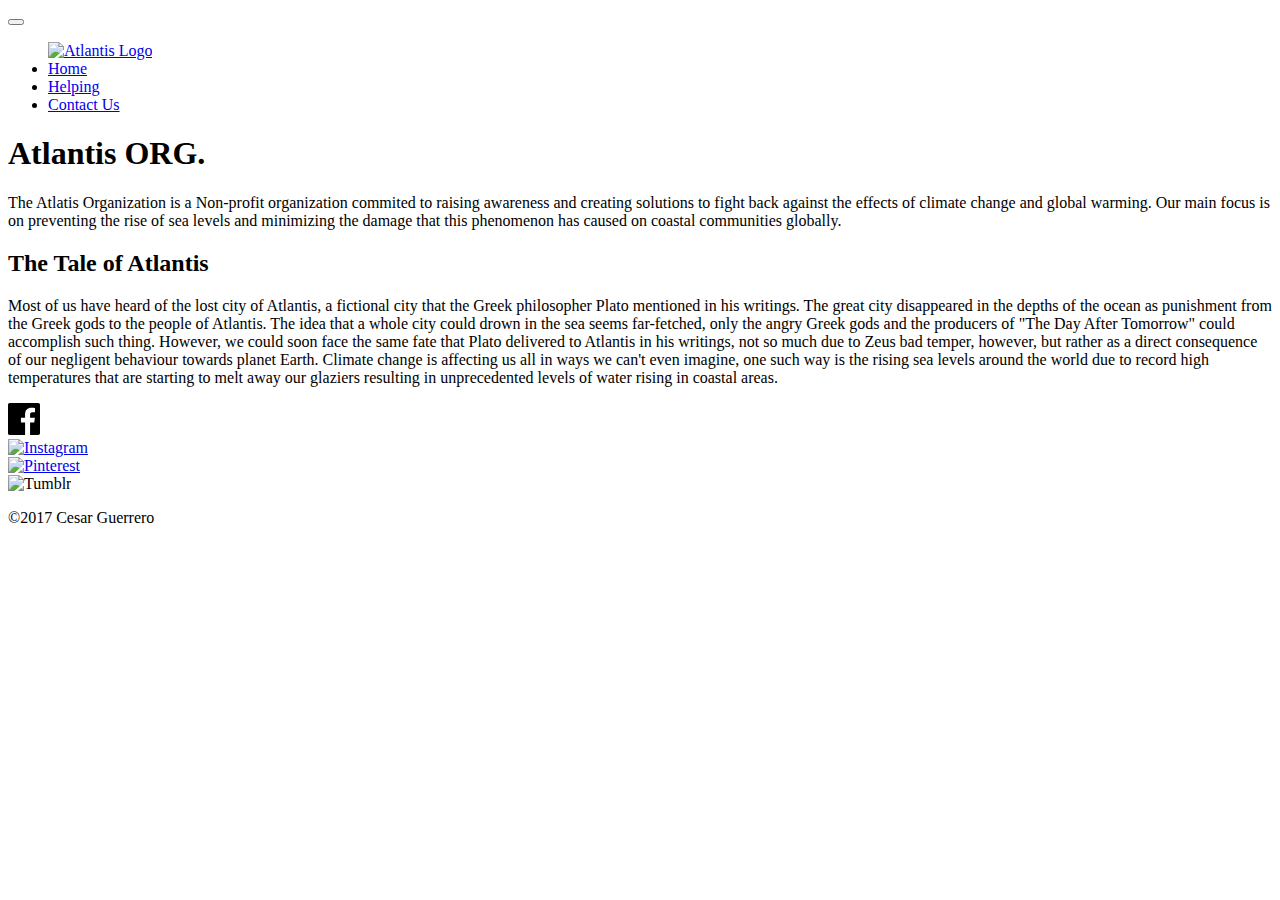
==== Index.html @ 7af4ff6b "bootstrasp" ====
<!doctype html>
 <html lang="en">
  <head>
    <meta charset="utf-8">
    <meta name="viewport" content="width=device-width, initial-scale=1, shrink-to-fit=no">

    <!-- Bootstrap CSS -->
    <link rel="stylesheet" href="https://maxcdn.bootstrapcdn.com/bootstrap/4.0.0-beta.3/css/bootstrap.min.css" integrity="sha384-Zug+QiDoJOrZ5t4lssLdxGhVrurbmBWopoEl+M6BdEfwnCJZtKxi1KgxUyJq13dy" crossorigin="anonymous">
    <link rel="stylesheet" href="CSS/Main.css">
</head>


<body>
    <nav class="navbar navbar-expand-sm navbar-light bg-light sticky-top">
        <div class="navbar-header">
            <button class="navbar-toggler" type="button" data-toggle="collapse" data-target="#collapsemenu" aria-controls="collapsemenu" aria-expanded="false" aria-label="Toggle navigation">
           <span class="navbar-toggler-icon"></span>
       </button>
        </div>


        <div class="collapse navbar-collapse" id="collapsemenu">
            <ul class="navbar-nav mr-auto">
                <a class="navbar-brand" href="Index.html">
                    <img id="logo-image" src="IMG/atl_logo.png" alt="Atlantis Logo">
                </a>
                <li class="nav-item active">
                    <a class="nav-link" href="index.html">Home </a>
                </li>
                <li class="nav-item">
                     <a class="nav-link" href="help.html">Helping</a>
                </li>
                 <li class="nav-item">
                    <a class="nav-link" href="contact.html">Contact Us</a>
                </li>
            </ul>
        </div>


    </nav>


    <main>

        <div class="jumbotron jumbotron-fluid">
            <div class="container">
                <h1 class="display-3">Atlantis ORG.</h1>
                <p class="lead">The Atlatis Organization is a Non-profit organization commited to raising awareness and creating solutions to fight back against the effects of climate change and global warming. Our main focus is on preventing the rise of sea levels and minimizing the damage that this phenomenon has caused on coastal communities globally. </p>
            </div>
        </div>
        <h2 class="container display-4">The Tale of Atlantis</h2>

        <div class="jumbotron" id="bottom">
            <div class="container">
                <p>Most of us have heard of the lost city of Atlantis, a fictional city that the Greek philosopher Plato mentioned in his writings. The great city disappeared in the depths of the ocean as punishment from the Greek gods to the people of Atlantis. The idea that a whole city could drown in the sea seems far-fetched, only the angry Greek gods and the producers of "The Day After Tomorrow" could accomplish such thing. However, we could soon face the same fate that Plato delivered to Atlantis in his writings, not so much due to Zeus bad temper, however, but rather as a direct consequence of our negligent behaviour towards planet Earth. Climate change is affecting us all in ways we can't even imagine, one such way is the rising sea levels around the world due to record high temperatures that are starting to melt away our glaziers resulting in unprecedented levels of water rising in coastal areas.</p>
            </div>
        </div>

    </main>

    <footer class="container-fluid">
  <div class="row">
         <div id="facebook" class="social"><a href="https://www.facebook.com"><img src="img/social-facebook-md.svg" alt="Facebook"></a></div>
        <div id="instagram" class="social"><a href="https://www.instagram.com"><img src="IMG/social-instagram-md.svg" alt="Instagram"></a></div>
        <div id="pinterest" class="social"><a href="https://www.pinterest.com"><img src="IMG/social-pinterest-md.svg" alt="Pinterest"></a></div>
        <div id="tumblr" class="social"><a href="https://www.tumblr.com"></a><img src="IMG/social-tumblr-md.svg" alt="Tumblr"></div>
    </div>
          <p class="col-sm-6">&copy;<time datetime="2017">2017</time> Cesar Guerrero</p>
    </footer>

   <script src="https://code.jquery.com/jquery-3.2.1.slim.min.js" integrity="sha384-KJ3o2DKtIkvYIK3UENzmM7KCkRr/rE9/Qpg6aAZGJwFDMVNA/GpGFF93hXpG5KkN" crossorigin="anonymous"></script>
    <script src="https://cdnjs.cloudflare.com/ajax/libs/popper.js/1.12.3/umd/popper.min.js" integrity="sha384-vFJXuSJphROIrBnz7yo7oB41mKfc8JzQZiCq4NCceLEaO4IHwicKwpJf9c9IpFgh" crossorigin="anonymous"></script>
    <script src="https://maxcdn.bootstrapcdn.com/bootstrap/4.0.0-beta.2/js/bootstrap.min.js" integrity="sha384-alpBpkh1PFOepccYVYDB4do5UnbKysX5WZXm3XxPqe5iKTfUKjNkCk9SaVuEZflJ" crossorigin="anonymous"></script>
    <script src="JS/main.js"></script>
</body>
  
</html>
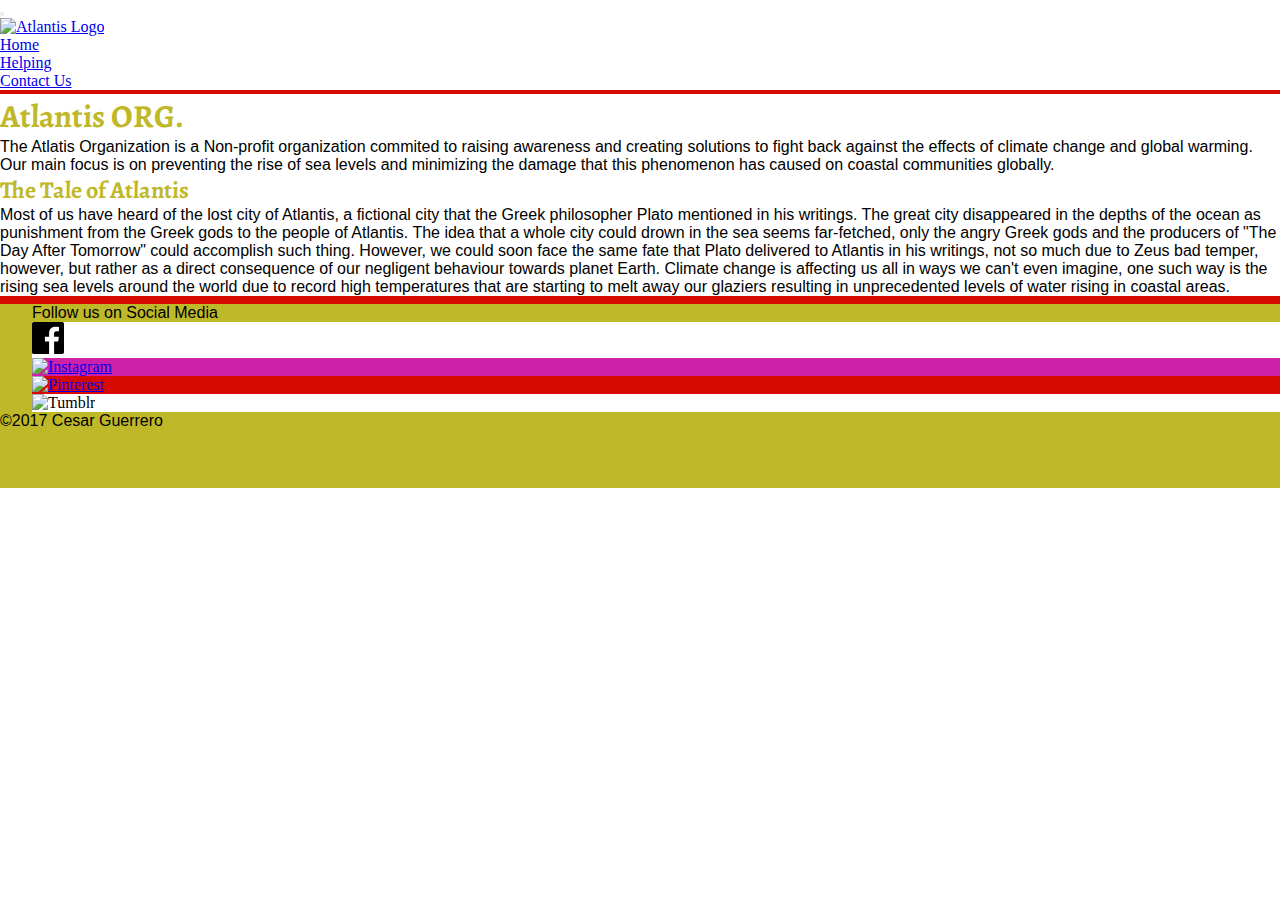
==== commit 5b11c061: "file names" ====
--- a/Index.html
+++ b/Index.html
@@ -6,7 +6,7 @@
 
     <!-- Bootstrap CSS -->
     <link rel="stylesheet" href="https://maxcdn.bootstrapcdn.com/bootstrap/4.0.0-beta.3/css/bootstrap.min.css" integrity="sha384-Zug+QiDoJOrZ5t4lssLdxGhVrurbmBWopoEl+M6BdEfwnCJZtKxi1KgxUyJq13dy" crossorigin="anonymous">
-    <link rel="stylesheet" href="CSS/Main.css">
+    <link rel="stylesheet" href="css/main.css">
 </head>
 
 
@@ -57,8 +57,9 @@
         </div>
 
     </main>
-
-    <footer class="container-fluid">
+    
+    <footer>
+    <p class="contact_us">Follow us on Social Media</p>
   <div class="row">
          <div id="facebook" class="social"><a href="https://www.facebook.com"><img src="img/social-facebook-md.svg" alt="Facebook"></a></div>
         <div id="instagram" class="social"><a href="https://www.instagram.com"><img src="IMG/social-instagram-md.svg" alt="Instagram"></a></div>
@@ -71,7 +72,7 @@
    <script src="https://code.jquery.com/jquery-3.2.1.slim.min.js" integrity="sha384-KJ3o2DKtIkvYIK3UENzmM7KCkRr/rE9/Qpg6aAZGJwFDMVNA/GpGFF93hXpG5KkN" crossorigin="anonymous"></script>
     <script src="https://cdnjs.cloudflare.com/ajax/libs/popper.js/1.12.3/umd/popper.min.js" integrity="sha384-vFJXuSJphROIrBnz7yo7oB41mKfc8JzQZiCq4NCceLEaO4IHwicKwpJf9c9IpFgh" crossorigin="anonymous"></script>
     <script src="https://maxcdn.bootstrapcdn.com/bootstrap/4.0.0-beta.2/js/bootstrap.min.js" integrity="sha384-alpBpkh1PFOepccYVYDB4do5UnbKysX5WZXm3XxPqe5iKTfUKjNkCk9SaVuEZflJ" crossorigin="anonymous"></script>
-    <script src="JS/main.js"></script>
+    <script src="js/main.js"></script>
 </body>
   
 </html>
--- a/css/main.css
+++ b/css/main.css
@@ -0,0 +1,122 @@
+@import url('https://fonts.googleapis.com/css?family=Alegreya|Source+Sans+Pro');
+/*
+*******
+colors
+*******
+blue: #0D52CC
+red: #D60A00
+green: #BFB829
+light blue: #42C2D6
+magenta: #CC21A8
+******
+Fonts
+******
+"Alegreya","Gerogia","Palatino Linotype", serif;
+"Source San Pro", "Geneva", "Tahoma", sans-serif;
+*/
+*{
+    margin: 0;
+    padding: 0;
+    box-sizing: border-box;
+}
+ .display-3, h2{
+    font-family: "Alegreya","Gerogia","Palatino Linotype", serif;
+    color: #BFB829;  
+}
+p{
+    font-family: "Source San Pro", "Geneva", "Tahoma", sans-serif;
+}
+.navbar{
+    border-bottom: .25rem solid #D60A00;
+}
+#logo-image{
+    width: 10rem;
+}
+.jumbotron-fluid{
+    background-image: url(../IMG/atl.png);
+    background-position: right 0px top 0px;
+    background-repeat: no-repeat;
+    background-color: white;
+}
+#bottom{
+    background-image: url(../IMG/wavess.png);
+    background-repeat: repeat-x;
+    animation: animate 15s linear infinite;
+    background-color: white;
+}
+footer{
+    border-top: .5rem solid #D60A00;
+    height: 12rem;
+    background-color: #BFB829;
+}
+.col-12{
+    padding-bottom: 3rem;
+}
+.button{
+    margin-top: 1rem;
+}
+
+#logo{
+    width: 10rem;  
+}
+.social{
+    margin-left: 2rem;
+    }
+#facebook, #tumblr{
+    background-color: white;
+}
+#instagram{
+    background-color: #CC21A8;
+}
+#pinterest{
+    background-color: #D60A00;
+}
+
+#instagram:hover, #tumblr:hover, #pinterest:hover, #facebook:hover{
+    background-color: #42C2D6; 
+    
+}
+.contact_us{
+    margin-left: 2rem;
+}
+@keyframes animate{
+    0%
+    {
+       background-position:left 0px top 350px; 
+    }
+     40%
+    {
+       background-position: left 800px top 130px; 
+    }
+     80%
+    {
+       background-position: left 1800px top 100px; 
+    }
+     100%
+    {
+       background-position: left 2400px top 130px; 
+    }
+}
+
+@media screen and (min-width: 770px){
+
+    
+@keyframes animate{
+    0%
+    {
+       background-position:left 0px top 100px; 
+    }
+     40%
+    {
+       background-position: left 800px top -50px; 
+    }
+     80%
+    {
+       background-position: left 1800px top -50px; 
+    }
+     100%
+    {
+       background-position: left 2400px top 80px; 
+    }
+    }
+}
